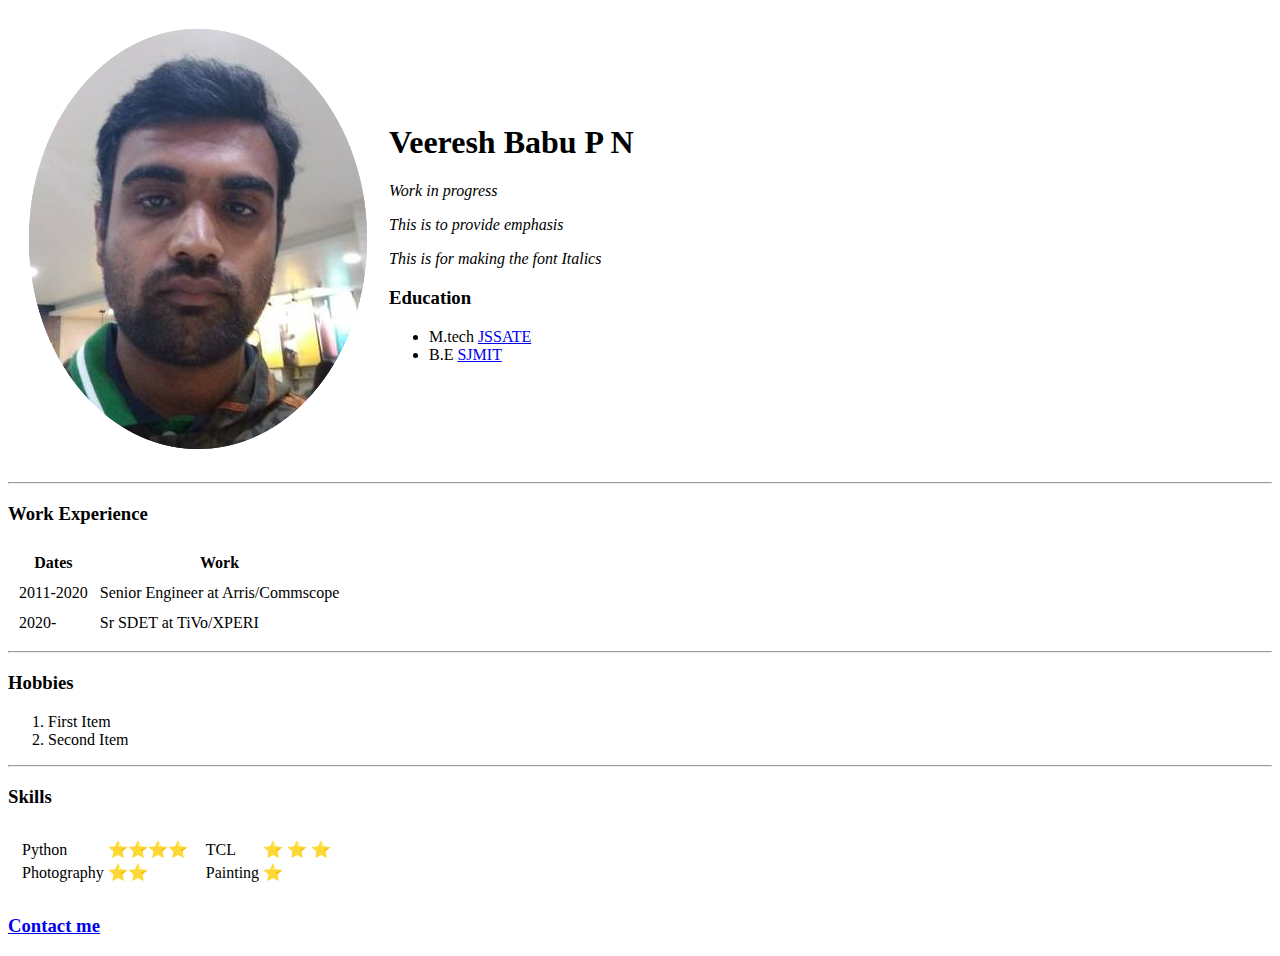
==== index.html @ d32969f9 "Added initial CV website" ====
<!DOCTYPE html>
<html>
    <head>
        <meta charset="utf-8">
        <title>Veeresh's Personal site</title>
    </head>
    <body>
        <table cellspacing="20">
            <tr>
                <td><img src="my_img.png" alt="Veeresh profile picture"></td>
                <td>
                    <h1>Veeresh Babu P N </h1>
                    <!-- THIS IS TO ITALICISE THE TEXT -->
                    <p style="font-style: italic;">Work in progress</p>
                        <!-- THIS IS TO PROVIDE EMPHASIS THE TEXT -->
                    <p><em>This is to provide emphasis</em></p>
                    <!-- THIS IS TO ITALICISE THE TEXT -->
                    <p><i>This is for making the font Italics</i></p>

                    <h3>Education</h3>
                    <!-- THIS IS A UN-ORDERED LIST -->
                    <ul>
                        <li>M.tech <a href="https://jssateb.ac.in">JSSATE</a></li>
                        <li>B.E <a href="http://www.sjmit.ac.in">SJMIT</a></li>
                    </ul>
                </td>
            </tr>
        </table>
         <hr>
        <h3>Work Experience</h3>
        <table cellspacing="10">
            <thead>
                <tr>
                    <th>Dates</th>
                    <th>Work</th>
                </tr>
            </thead>
            <tbody>
                <tr>
                    <td>2011-2020</td>
                    <td>Senior Engineer at Arris/Commscope</td>
                </tr>
                <tr>
                    <td>2020- </td>
                    <td>Sr SDET at TiVo/XPERI</td>
                </tr>
            </tbody>
            <tfoot>

            </tfoot>

        </table>
        <hr>
        <!-- THIS IS AN ORDERED LIST -->
        <h3>Hobbies</h3>
        <ol>
            <li>First Item</li>
            <li>Second Item</li>
        </ol>
        <hr>
        <h3>Skills</h3>
        <table cellspacing="10">

            <tr>
                <td>
                    <table>
                        <tr>
                            <td>Python</td>
                            <td>⭐⭐⭐⭐️</td>
                        </tr>
                        <tr>
                            <td>Photography</td>
                            <td>⭐⭐</td>
                        </tr>
                    </table>
                </td>
                <td>
                    <table>
                        <tr>
                            <td>TCL</td>
                            <td>⭐ ⭐ ⭐</td>
                        </tr>
                        <tr>
                            <td>Painting</td>
                            <td>⭐</td>
                        </tr>
                    </table>
                </td>
            </tr>
        </table>






        <h3><a href="contact.html">Contact me</a></h3>
    </body>
</html>
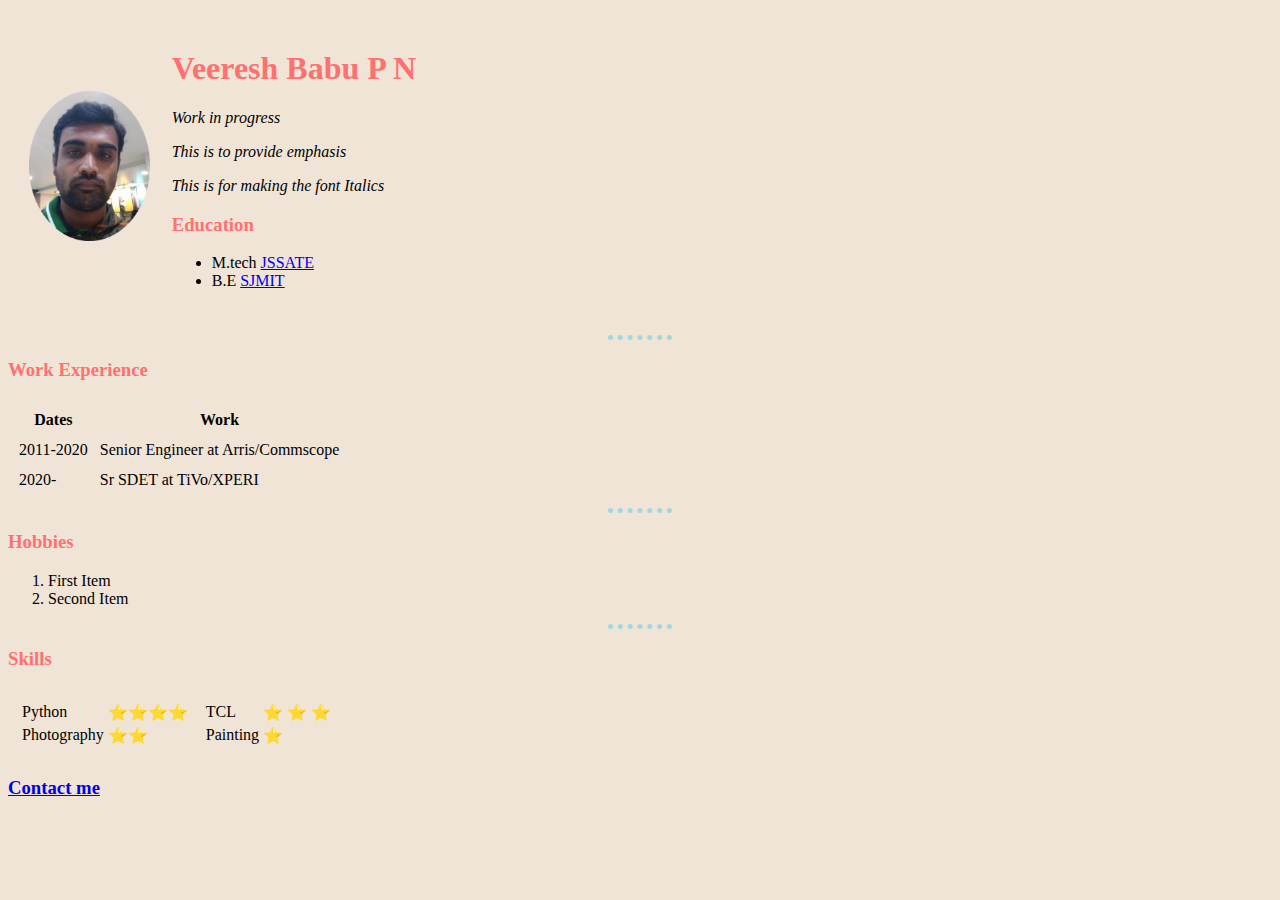
==== commit 5cb75cc5: "Update index.html" ====
--- a/index.html
+++ b/index.html
@@ -3,6 +3,8 @@
     <head>
         <meta charset="utf-8">
         <title>Veeresh's Personal site</title>
+        <link rel="stylesheet" href="styles.css" >
+        <!--  https://colorhunt.co/palette/264984 -->
     </head>
     <body>
         <table cellspacing="20">
@@ -96,4 +98,4 @@
 
         <h3><a href="contact.html">Contact me</a></h3>
     </body>
-</html>+</html>
--- a/styles.css
+++ b/styles.css
@@ -0,0 +1,24 @@
+
+body {
+background-color: #f0e4d7;
+}
+
+hr {
+border-color: #9fd8df;
+border-style: none;
+border-top-style: dotted;
+border-width: 5px;
+width: 5%
+}
+
+img {
+height : 150px;
+}
+
+h1 {
+color: #ff7171;
+}
+
+h3{
+color: #ff7171;
+}